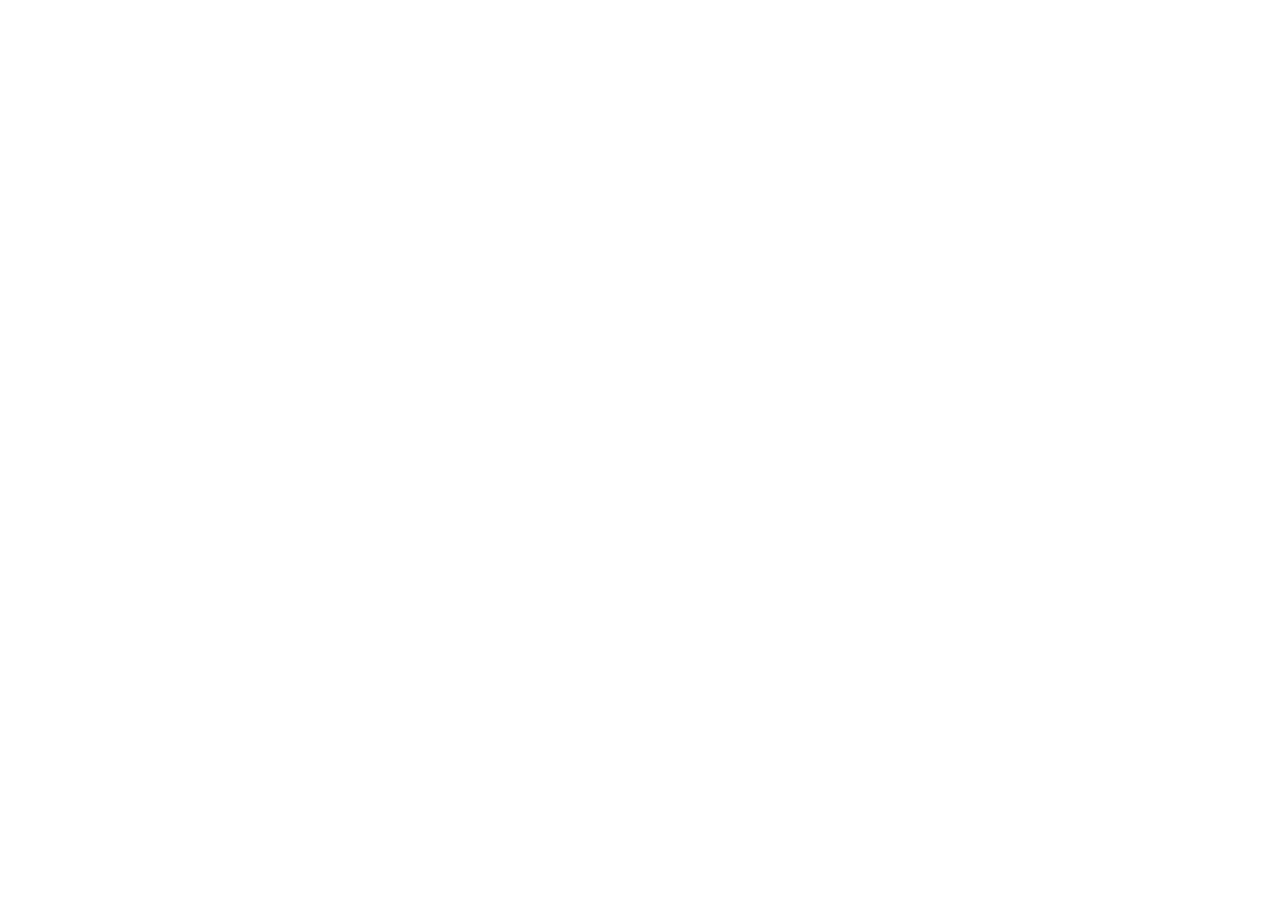
==== docs/index.html @ 1a52dd32 "docs agregado" ====
<!doctype html><html lang="en"><head><meta charset="utf-8"/><link rel="icon" href="/favicon.ico"/><meta name="viewport" content="width=device-width,initial-scale=1"/><meta name="theme-color" content="#000000"/><meta name="description" content="Web site created using create-react-app"/><link rel="apple-touch-icon" href="/logo192.png"/><link rel="manifest" href="/manifest.json"/><head><link rel="stylesheet" href="https://cdnjs.cloudflare.com/ajax/libs/animate.css/4.1.1/animate.min.css"/><link href="/static/css/main.4b0afb1a.chunk.css" rel="stylesheet"></head><title>React App</title></head><body><noscript>You need to enable JavaScript to run this app.</noscript><div id="root"></div><script>!function(e){function r(r){for(var n,p,f=r[0],i=r[1],l=r[2],c=0,s=[];c<f.length;c++)p=f[c],Object.prototype.hasOwnProperty.call(o,p)&&o[p]&&s.push(o[p][0]),o[p]=0;for(n in i)Object.prototype.hasOwnProperty.call(i,n)&&(e[n]=i[n]);for(a&&a(r);s.length;)s.shift()();return u.push.apply(u,l||[]),t()}function t(){for(var e,r=0;r<u.length;r++){for(var t=u[r],n=!0,f=1;f<t.length;f++){var i=t[f];0!==o[i]&&(n=!1)}n&&(u.splice(r--,1),e=p(p.s=t[0]))}return e}var n={},o={1:0},u=[];function p(r){if(n[r])return n[r].exports;var t=n[r]={i:r,l:!1,exports:{}};return e[r].call(t.exports,t,t.exports,p),t.l=!0,t.exports}p.m=e,p.c=n,p.d=function(e,r,t){p.o(e,r)||Object.defineProperty(e,r,{enumerable:!0,get:t})},p.r=function(e){"undefined"!=typeof Symbol&&Symbol.toStringTag&&Object.defineProperty(e,Symbol.toStringTag,{value:"Module"}),Object.defineProperty(e,"__esModule",{value:!0})},p.t=function(e,r){if(1&r&&(e=p(e)),8&r)return e;if(4&r&&"object"==typeof e&&e&&e.__esModule)return e;var t=Object.create(null);if(p.r(t),Object.defineProperty(t,"default",{enumerable:!0,value:e}),2&r&&"string"!=typeof e)for(var n in e)p.d(t,n,function(r){return e[r]}.bind(null,n));return t},p.n=function(e){var r=e&&e.__esModule?function(){return e.default}:function(){return e};return p.d(r,"a",r),r},p.o=function(e,r){return Object.prototype.hasOwnProperty.call(e,r)},p.p="/";var f=this["webpackJsonpgif-expert-app"]=this["webpackJsonpgif-expert-app"]||[],i=f.push.bind(f);f.push=r,f=f.slice();for(var l=0;l<f.length;l++)r(f[l]);var a=i;t()}([])</script><script src="/static/js/2.c2141f2b.chunk.js"></script><script src="/static/js/main.78c0a320.chunk.js"></script></body></html>
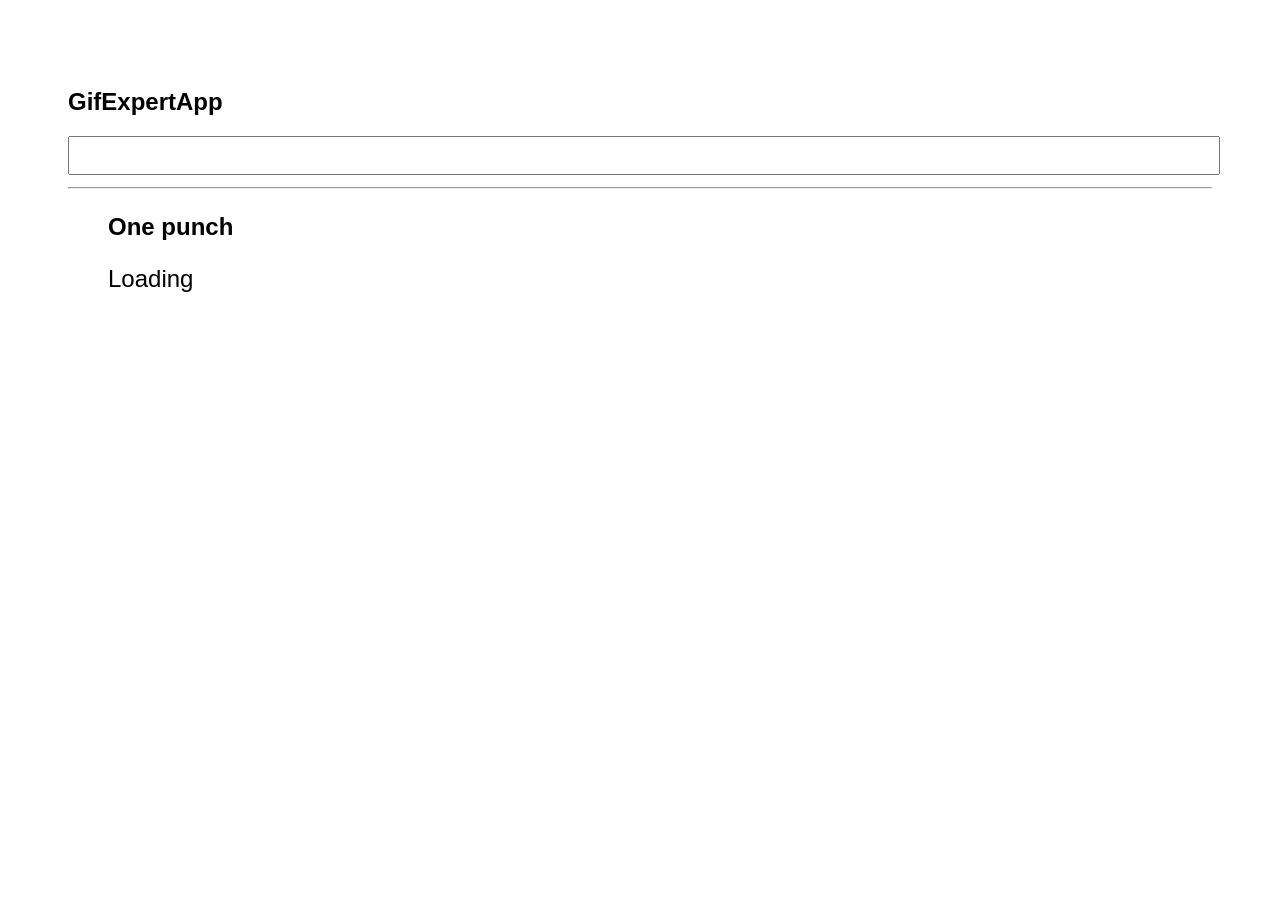
==== commit cecb6c98: "index.html actualizado" ====
--- a/docs/index.html
+++ b/docs/index.html
@@ -1 +1,120 @@
-<!doctype html><html lang="en"><head><meta charset="utf-8"/><link rel="icon" href="/favicon.ico"/><meta name="viewport" content="width=device-width,initial-scale=1"/><meta name="theme-color" content="#000000"/><meta name="description" content="Web site created using create-react-app"/><link rel="apple-touch-icon" href="/logo192.png"/><link rel="manifest" href="/manifest.json"/><head><link rel="stylesheet" href="https://cdnjs.cloudflare.com/ajax/libs/animate.css/4.1.1/animate.min.css"/><link href="/static/css/main.4b0afb1a.chunk.css" rel="stylesheet"></head><title>React App</title></head><body><noscript>You need to enable JavaScript to run this app.</noscript><div id="root"></div><script>!function(e){function r(r){for(var n,p,f=r[0],i=r[1],l=r[2],c=0,s=[];c<f.length;c++)p=f[c],Object.prototype.hasOwnProperty.call(o,p)&&o[p]&&s.push(o[p][0]),o[p]=0;for(n in i)Object.prototype.hasOwnProperty.call(i,n)&&(e[n]=i[n]);for(a&&a(r);s.length;)s.shift()();return u.push.apply(u,l||[]),t()}function t(){for(var e,r=0;r<u.length;r++){for(var t=u[r],n=!0,f=1;f<t.length;f++){var i=t[f];0!==o[i]&&(n=!1)}n&&(u.splice(r--,1),e=p(p.s=t[0]))}return e}var n={},o={1:0},u=[];function p(r){if(n[r])return n[r].exports;var t=n[r]={i:r,l:!1,exports:{}};return e[r].call(t.exports,t,t.exports,p),t.l=!0,t.exports}p.m=e,p.c=n,p.d=function(e,r,t){p.o(e,r)||Object.defineProperty(e,r,{enumerable:!0,get:t})},p.r=function(e){"undefined"!=typeof Symbol&&Symbol.toStringTag&&Object.defineProperty(e,Symbol.toStringTag,{value:"Module"}),Object.defineProperty(e,"__esModule",{value:!0})},p.t=function(e,r){if(1&r&&(e=p(e)),8&r)return e;if(4&r&&"object"==typeof e&&e&&e.__esModule)return e;var t=Object.create(null);if(p.r(t),Object.defineProperty(t,"default",{enumerable:!0,value:e}),2&r&&"string"!=typeof e)for(var n in e)p.d(t,n,function(r){return e[r]}.bind(null,n));return t},p.n=function(e){var r=e&&e.__esModule?function(){return e.default}:function(){return e};return p.d(r,"a",r),r},p.o=function(e,r){return Object.prototype.hasOwnProperty.call(e,r)},p.p="/";var f=this["webpackJsonpgif-expert-app"]=this["webpackJsonpgif-expert-app"]||[],i=f.push.bind(f);f.push=r,f=f.slice();for(var l=0;l<f.length;l++)r(f[l]);var a=i;t()}([])</script><script src="/static/js/2.c2141f2b.chunk.js"></script><script src="/static/js/main.78c0a320.chunk.js"></script></body></html>+<!DOCTYPE html>
+<html lang="en">
+  <head>
+    <meta charset="utf-8" />
+    <link rel="icon" href="./favicon.ico" />
+    <meta name="viewport" content="width=device-width,initial-scale=1" />
+    <meta name="theme-color" content="#000000" />
+    <meta
+      name="description"
+      content="Web site created using create-react-app"
+    />
+    <link rel="apple-touch-icon" href="./logo192.png" />
+    <link rel="manifest" href="./manifest.json" />
+    <head>
+      <link
+        rel="stylesheet"
+        href="https://cdnjs.cloudflare.com/ajax/libs/animate.css/4.1.1/animate.min.css"
+      />
+      <link href="./static/css/main.4b0afb1a.chunk.css" rel="stylesheet" />
+    </head>
+    <title>React App</title>
+  </head>
+  <body>
+    <noscript>You need to enable JavaScript to run this app.</noscript>
+    <div id="root"></div>
+    <script>
+      !(function (e) {
+        function r(r) {
+          for (
+            var n, p, f = r[0], i = r[1], l = r[2], c = 0, s = [];
+            c < f.length;
+            c++
+          )
+            (p = f[c]),
+              Object.prototype.hasOwnProperty.call(o, p) &&
+                o[p] &&
+                s.push(o[p][0]),
+              (o[p] = 0);
+          for (n in i)
+            Object.prototype.hasOwnProperty.call(i, n) && (e[n] = i[n]);
+          for (a && a(r); s.length; ) s.shift()();
+          return u.push.apply(u, l || []), t();
+        }
+        function t() {
+          for (var e, r = 0; r < u.length; r++) {
+            for (var t = u[r], n = !0, f = 1; f < t.length; f++) {
+              var i = t[f];
+              0 !== o[i] && (n = !1);
+            }
+            n && (u.splice(r--, 1), (e = p((p.s = t[0]))));
+          }
+          return e;
+        }
+        var n = {},
+          o = { 1: 0 },
+          u = [];
+        function p(r) {
+          if (n[r]) return n[r].exports;
+          var t = (n[r] = { i: r, l: !1, exports: {} });
+          return e[r].call(t.exports, t, t.exports, p), (t.l = !0), t.exports;
+        }
+        (p.m = e),
+          (p.c = n),
+          (p.d = function (e, r, t) {
+            p.o(e, r) ||
+              Object.defineProperty(e, r, { enumerable: !0, get: t });
+          }),
+          (p.r = function (e) {
+            "undefined" != typeof Symbol &&
+              Symbol.toStringTag &&
+              Object.defineProperty(e, Symbol.toStringTag, { value: "Module" }),
+              Object.defineProperty(e, "__esModule", { value: !0 });
+          }),
+          (p.t = function (e, r) {
+            if ((1 & r && (e = p(e)), 8 & r)) return e;
+            if (4 & r && "object" == typeof e && e && e.__esModule) return e;
+            var t = Object.create(null);
+            if (
+              (p.r(t),
+              Object.defineProperty(t, "default", { enumerable: !0, value: e }),
+              2 & r && "string" != typeof e)
+            )
+              for (var n in e)
+                p.d(
+                  t,
+                  n,
+                  function (r) {
+                    return e[r];
+                  }.bind(null, n)
+                );
+            return t;
+          }),
+          (p.n = function (e) {
+            var r =
+              e && e.__esModule
+                ? function () {
+                    return e.default;
+                  }
+                : function () {
+                    return e;
+                  };
+            return p.d(r, "a", r), r;
+          }),
+          (p.o = function (e, r) {
+            return Object.prototype.hasOwnProperty.call(e, r);
+          }),
+          (p.p = "/");
+        var f = (this["webpackJsonpgif-expert-app"] =
+            this["webpackJsonpgif-expert-app"] || []),
+          i = f.push.bind(f);
+        (f.push = r), (f = f.slice());
+        for (var l = 0; l < f.length; l++) r(f[l]);
+        var a = i;
+        t();
+      })([]);
+    </script>
+    <script src="./static/js/2.c2141f2b.chunk.js"></script>
+    <script src="./static/js/main.78c0a320.chunk.js"></script>
+  </body>
+</html>
--- a/docs/static/css/main.4b0afb1a.chunk.css
+++ b/docs/static/css/main.4b0afb1a.chunk.css
@@ -0,0 +1,2 @@
+*{font-family:sans-serif;font-size:24px}body{padding:60px}input{color:grey;font-size:1.2rem;width:100%}.card-grid{display:flex;flex-direction:row;flex-wrap:wrap}.card{align-content:center;border:1px solid grey;border-radius:6px;margin-bottom:10px;margin-right:10px;overflow:hidden;width:15rem}.card h2{text-align:center}
+/*# sourceMappingURL=main.4b0afb1a.chunk.css.map */
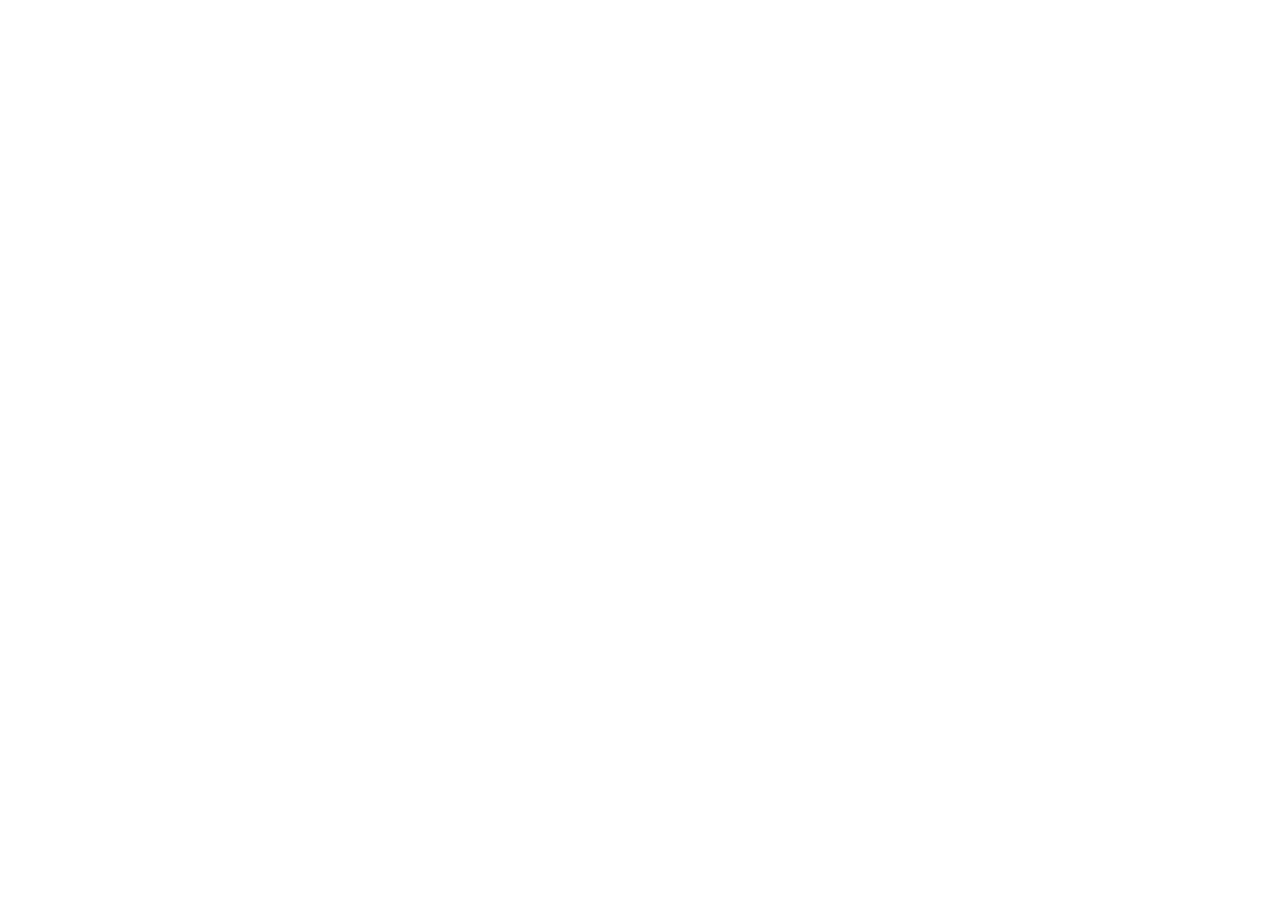
==== commit 738a43e6: "creado docs" ====
--- a/docs/index.html
+++ b/docs/index.html
@@ -1,120 +1 @@
-<!DOCTYPE html>
-<html lang="en">
-  <head>
-    <meta charset="utf-8" />
-    <link rel="icon" href="./favicon.ico" />
-    <meta name="viewport" content="width=device-width,initial-scale=1" />
-    <meta name="theme-color" content="#000000" />
-    <meta
-      name="description"
-      content="Web site created using create-react-app"
-    />
-    <link rel="apple-touch-icon" href="./logo192.png" />
-    <link rel="manifest" href="./manifest.json" />
-    <head>
-      <link
-        rel="stylesheet"
-        href="https://cdnjs.cloudflare.com/ajax/libs/animate.css/4.1.1/animate.min.css"
-      />
-      <link href="./static/css/main.4b0afb1a.chunk.css" rel="stylesheet" />
-    </head>
-    <title>React App</title>
-  </head>
-  <body>
-    <noscript>You need to enable JavaScript to run this app.</noscript>
-    <div id="root"></div>
-    <script>
-      !(function (e) {
-        function r(r) {
-          for (
-            var n, p, f = r[0], i = r[1], l = r[2], c = 0, s = [];
-            c < f.length;
-            c++
-          )
-            (p = f[c]),
-              Object.prototype.hasOwnProperty.call(o, p) &&
-                o[p] &&
-                s.push(o[p][0]),
-              (o[p] = 0);
-          for (n in i)
-            Object.prototype.hasOwnProperty.call(i, n) && (e[n] = i[n]);
-          for (a && a(r); s.length; ) s.shift()();
-          return u.push.apply(u, l || []), t();
-        }
-        function t() {
-          for (var e, r = 0; r < u.length; r++) {
-            for (var t = u[r], n = !0, f = 1; f < t.length; f++) {
-              var i = t[f];
-              0 !== o[i] && (n = !1);
-            }
-            n && (u.splice(r--, 1), (e = p((p.s = t[0]))));
-          }
-          return e;
-        }
-        var n = {},
-          o = { 1: 0 },
-          u = [];
-        function p(r) {
-          if (n[r]) return n[r].exports;
-          var t = (n[r] = { i: r, l: !1, exports: {} });
-          return e[r].call(t.exports, t, t.exports, p), (t.l = !0), t.exports;
-        }
-        (p.m = e),
-          (p.c = n),
-          (p.d = function (e, r, t) {
-            p.o(e, r) ||
-              Object.defineProperty(e, r, { enumerable: !0, get: t });
-          }),
-          (p.r = function (e) {
-            "undefined" != typeof Symbol &&
-              Symbol.toStringTag &&
-              Object.defineProperty(e, Symbol.toStringTag, { value: "Module" }),
-              Object.defineProperty(e, "__esModule", { value: !0 });
-          }),
-          (p.t = function (e, r) {
-            if ((1 & r && (e = p(e)), 8 & r)) return e;
-            if (4 & r && "object" == typeof e && e && e.__esModule) return e;
-            var t = Object.create(null);
-            if (
-              (p.r(t),
-              Object.defineProperty(t, "default", { enumerable: !0, value: e }),
-              2 & r && "string" != typeof e)
-            )
-              for (var n in e)
-                p.d(
-                  t,
-                  n,
-                  function (r) {
-                    return e[r];
-                  }.bind(null, n)
-                );
-            return t;
-          }),
-          (p.n = function (e) {
-            var r =
-              e && e.__esModule
-                ? function () {
-                    return e.default;
-                  }
-                : function () {
-                    return e;
-                  };
-            return p.d(r, "a", r), r;
-          }),
-          (p.o = function (e, r) {
-            return Object.prototype.hasOwnProperty.call(e, r);
-          }),
-          (p.p = "/");
-        var f = (this["webpackJsonpgif-expert-app"] =
-            this["webpackJsonpgif-expert-app"] || []),
-          i = f.push.bind(f);
-        (f.push = r), (f = f.slice());
-        for (var l = 0; l < f.length; l++) r(f[l]);
-        var a = i;
-        t();
-      })([]);
-    </script>
-    <script src="./static/js/2.c2141f2b.chunk.js"></script>
-    <script src="./static/js/main.78c0a320.chunk.js"></script>
-  </body>
-</html>
+<!doctype html><html lang="en"><head><meta charset="utf-8"/><link rel="icon" href="/favicon.ico"/><meta name="viewport" content="width=device-width,initial-scale=1"/><meta name="theme-color" content="#000000"/><meta name="description" content="Web site created using create-react-app"/><link rel="apple-touch-icon" href="/logo192.png"/><link rel="manifest" href="/manifest.json"/><head><link rel="stylesheet" href="https://cdnjs.cloudflare.com/ajax/libs/animate.css/4.1.1/animate.min.css"/><link href="/static/css/main.ec121eab.chunk.css" rel="stylesheet"></head><title>React App</title></head><body><noscript>You need to enable JavaScript to run this app.</noscript><div id="root"></div><script>!function(e){function r(r){for(var n,p,f=r[0],i=r[1],l=r[2],c=0,s=[];c<f.length;c++)p=f[c],Object.prototype.hasOwnProperty.call(o,p)&&o[p]&&s.push(o[p][0]),o[p]=0;for(n in i)Object.prototype.hasOwnProperty.call(i,n)&&(e[n]=i[n]);for(a&&a(r);s.length;)s.shift()();return u.push.apply(u,l||[]),t()}function t(){for(var e,r=0;r<u.length;r++){for(var t=u[r],n=!0,f=1;f<t.length;f++){var i=t[f];0!==o[i]&&(n=!1)}n&&(u.splice(r--,1),e=p(p.s=t[0]))}return e}var n={},o={1:0},u=[];function p(r){if(n[r])return n[r].exports;var t=n[r]={i:r,l:!1,exports:{}};return e[r].call(t.exports,t,t.exports,p),t.l=!0,t.exports}p.m=e,p.c=n,p.d=function(e,r,t){p.o(e,r)||Object.defineProperty(e,r,{enumerable:!0,get:t})},p.r=function(e){"undefined"!=typeof Symbol&&Symbol.toStringTag&&Object.defineProperty(e,Symbol.toStringTag,{value:"Module"}),Object.defineProperty(e,"__esModule",{value:!0})},p.t=function(e,r){if(1&r&&(e=p(e)),8&r)return e;if(4&r&&"object"==typeof e&&e&&e.__esModule)return e;var t=Object.create(null);if(p.r(t),Object.defineProperty(t,"default",{enumerable:!0,value:e}),2&r&&"string"!=typeof e)for(var n in e)p.d(t,n,function(r){return e[r]}.bind(null,n));return t},p.n=function(e){var r=e&&e.__esModule?function(){return e.default}:function(){return e};return p.d(r,"a",r),r},p.o=function(e,r){return Object.prototype.hasOwnProperty.call(e,r)},p.p="/";var f=this["webpackJsonpgif-expert-app"]=this["webpackJsonpgif-expert-app"]||[],i=f.push.bind(f);f.push=r,f=f.slice();for(var l=0;l<f.length;l++)r(f[l]);var a=i;t()}([])</script><script src="/static/js/2.d7e8fe83.chunk.js"></script><script src="/static/js/main.62551a7e.chunk.js"></script></body></html>
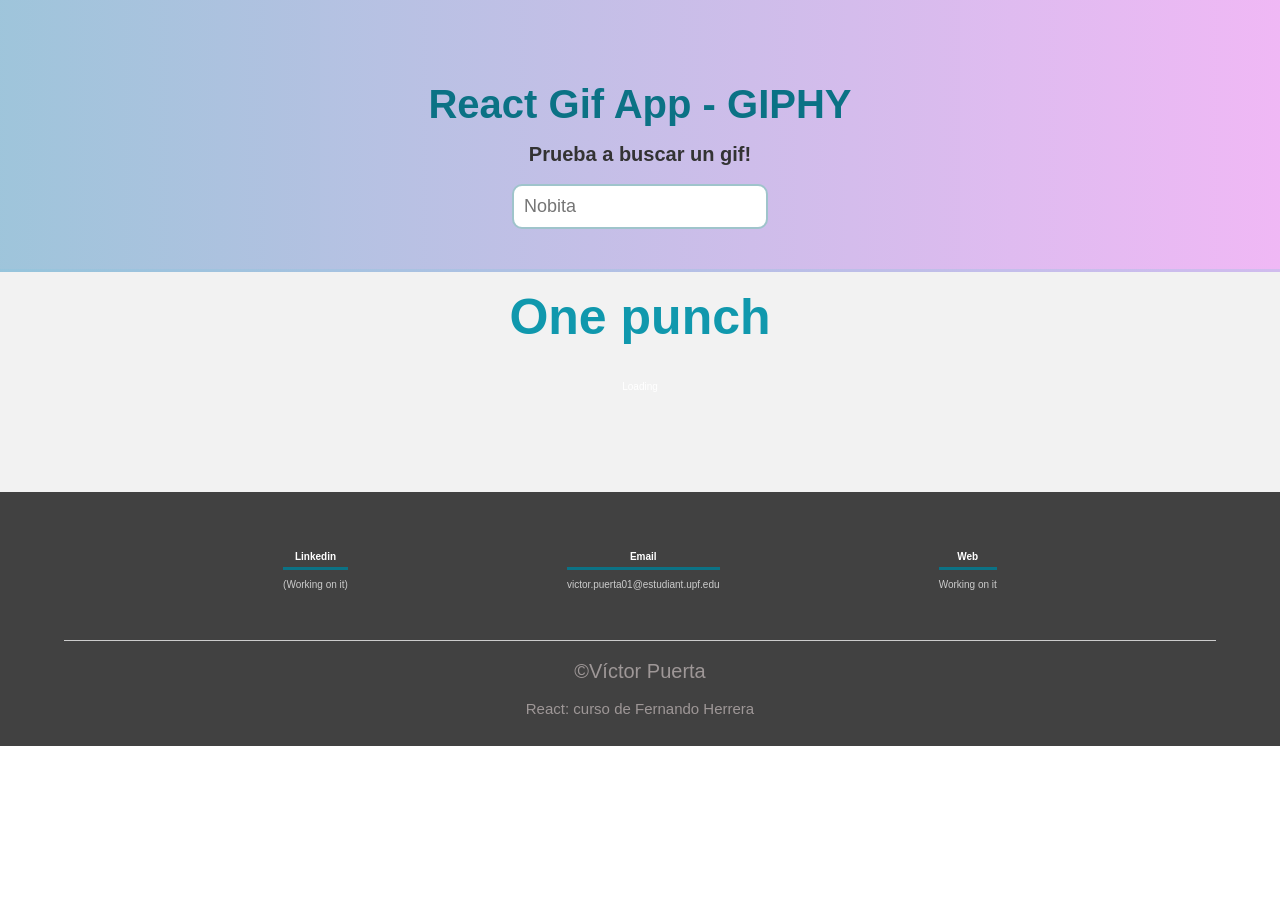
==== commit d47ad6ca: "ahora si" ====
--- a/docs/index.html
+++ b/docs/index.html
@@ -1 +1,120 @@
-<!doctype html><html lang="en"><head><meta charset="utf-8"/><link rel="icon" href="/favicon.ico"/><meta name="viewport" content="width=device-width,initial-scale=1"/><meta name="theme-color" content="#000000"/><meta name="description" content="Web site created using create-react-app"/><link rel="apple-touch-icon" href="/logo192.png"/><link rel="manifest" href="/manifest.json"/><head><link rel="stylesheet" href="https://cdnjs.cloudflare.com/ajax/libs/animate.css/4.1.1/animate.min.css"/><link href="/static/css/main.ec121eab.chunk.css" rel="stylesheet"></head><title>React App</title></head><body><noscript>You need to enable JavaScript to run this app.</noscript><div id="root"></div><script>!function(e){function r(r){for(var n,p,f=r[0],i=r[1],l=r[2],c=0,s=[];c<f.length;c++)p=f[c],Object.prototype.hasOwnProperty.call(o,p)&&o[p]&&s.push(o[p][0]),o[p]=0;for(n in i)Object.prototype.hasOwnProperty.call(i,n)&&(e[n]=i[n]);for(a&&a(r);s.length;)s.shift()();return u.push.apply(u,l||[]),t()}function t(){for(var e,r=0;r<u.length;r++){for(var t=u[r],n=!0,f=1;f<t.length;f++){var i=t[f];0!==o[i]&&(n=!1)}n&&(u.splice(r--,1),e=p(p.s=t[0]))}return e}var n={},o={1:0},u=[];function p(r){if(n[r])return n[r].exports;var t=n[r]={i:r,l:!1,exports:{}};return e[r].call(t.exports,t,t.exports,p),t.l=!0,t.exports}p.m=e,p.c=n,p.d=function(e,r,t){p.o(e,r)||Object.defineProperty(e,r,{enumerable:!0,get:t})},p.r=function(e){"undefined"!=typeof Symbol&&Symbol.toStringTag&&Object.defineProperty(e,Symbol.toStringTag,{value:"Module"}),Object.defineProperty(e,"__esModule",{value:!0})},p.t=function(e,r){if(1&r&&(e=p(e)),8&r)return e;if(4&r&&"object"==typeof e&&e&&e.__esModule)return e;var t=Object.create(null);if(p.r(t),Object.defineProperty(t,"default",{enumerable:!0,value:e}),2&r&&"string"!=typeof e)for(var n in e)p.d(t,n,function(r){return e[r]}.bind(null,n));return t},p.n=function(e){var r=e&&e.__esModule?function(){return e.default}:function(){return e};return p.d(r,"a",r),r},p.o=function(e,r){return Object.prototype.hasOwnProperty.call(e,r)},p.p="/";var f=this["webpackJsonpgif-expert-app"]=this["webpackJsonpgif-expert-app"]||[],i=f.push.bind(f);f.push=r,f=f.slice();for(var l=0;l<f.length;l++)r(f[l]);var a=i;t()}([])</script><script src="/static/js/2.d7e8fe83.chunk.js"></script><script src="/static/js/main.62551a7e.chunk.js"></script></body></html>+<!DOCTYPE html>
+<html lang="en">
+  <head>
+    <meta charset="utf-8" />
+    <link rel="icon" href="./favicon.ico" />
+    <meta name="viewport" content="width=device-width,initial-scale=1" />
+    <meta name="theme-color" content="#000000" />
+    <meta
+      name="description"
+      content="Web site created using create-react-app"
+    />
+    <link rel="apple-touch-icon" href="./logo192.png" />
+    <link rel="manifest" href="./manifest.json" />
+    <head>
+      <link
+        rel="stylesheet"
+        href="https://cdnjs.cloudflare.com/ajax/libs/animate.css/4.1.1/animate.min.css"
+      />
+      <link href="./static/css/main.ec121eab.chunk.css" rel="stylesheet" />
+    </head>
+    <title>React App</title>
+  </head>
+  <body>
+    <noscript>You need to enable JavaScript to run this app.</noscript>
+    <div id="root"></div>
+    <script>
+      !(function (e) {
+        function r(r) {
+          for (
+            var n, p, f = r[0], i = r[1], l = r[2], c = 0, s = [];
+            c < f.length;
+            c++
+          )
+            (p = f[c]),
+              Object.prototype.hasOwnProperty.call(o, p) &&
+                o[p] &&
+                s.push(o[p][0]),
+              (o[p] = 0);
+          for (n in i)
+            Object.prototype.hasOwnProperty.call(i, n) && (e[n] = i[n]);
+          for (a && a(r); s.length; ) s.shift()();
+          return u.push.apply(u, l || []), t();
+        }
+        function t() {
+          for (var e, r = 0; r < u.length; r++) {
+            for (var t = u[r], n = !0, f = 1; f < t.length; f++) {
+              var i = t[f];
+              0 !== o[i] && (n = !1);
+            }
+            n && (u.splice(r--, 1), (e = p((p.s = t[0]))));
+          }
+          return e;
+        }
+        var n = {},
+          o = { 1: 0 },
+          u = [];
+        function p(r) {
+          if (n[r]) return n[r].exports;
+          var t = (n[r] = { i: r, l: !1, exports: {} });
+          return e[r].call(t.exports, t, t.exports, p), (t.l = !0), t.exports;
+        }
+        (p.m = e),
+          (p.c = n),
+          (p.d = function (e, r, t) {
+            p.o(e, r) ||
+              Object.defineProperty(e, r, { enumerable: !0, get: t });
+          }),
+          (p.r = function (e) {
+            "undefined" != typeof Symbol &&
+              Symbol.toStringTag &&
+              Object.defineProperty(e, Symbol.toStringTag, { value: "Module" }),
+              Object.defineProperty(e, "__esModule", { value: !0 });
+          }),
+          (p.t = function (e, r) {
+            if ((1 & r && (e = p(e)), 8 & r)) return e;
+            if (4 & r && "object" == typeof e && e && e.__esModule) return e;
+            var t = Object.create(null);
+            if (
+              (p.r(t),
+              Object.defineProperty(t, "default", { enumerable: !0, value: e }),
+              2 & r && "string" != typeof e)
+            )
+              for (var n in e)
+                p.d(
+                  t,
+                  n,
+                  function (r) {
+                    return e[r];
+                  }.bind(null, n)
+                );
+            return t;
+          }),
+          (p.n = function (e) {
+            var r =
+              e && e.__esModule
+                ? function () {
+                    return e.default;
+                  }
+                : function () {
+                    return e;
+                  };
+            return p.d(r, "a", r), r;
+          }),
+          (p.o = function (e, r) {
+            return Object.prototype.hasOwnProperty.call(e, r);
+          }),
+          (p.p = "/");
+        var f = (this["webpackJsonpgif-expert-app"] =
+            this["webpackJsonpgif-expert-app"] || []),
+          i = f.push.bind(f);
+        (f.push = r), (f = f.slice());
+        for (var l = 0; l < f.length; l++) r(f[l]);
+        var a = i;
+        t();
+      })([]);
+    </script>
+    <script src="./static/js/2.d7e8fe83.chunk.js"></script>
+    <script src="./static/js/main.62551a7e.chunk.js"></script>
+  </body>
+</html>
--- a/docs/static/css/main.ec121eab.chunk.css
+++ b/docs/static/css/main.ec121eab.chunk.css
@@ -0,0 +1,2 @@
+*{padding:0;margin:0;box-sizing:border-box}html{font-size:62.5%}input{border:none}body{font-family:sans-serif;line-height:1;font-weight:400;color:#fff;background-color:#fff}.section-input{display:flex;align-items:center;justify-content:center;flex-direction:column;padding:8.4rem 8.4rem 4rem;grid-gap:2rem;gap:2rem;border-bottom:3px solid rgba(131,194,219,.288);background:linear-gradient(90deg,rgba(111,168,201,.671),rgba(232,148,240,.664))}.section-input h2{font-size:4rem;color:#0b7285;font-weight:800}.phrase{color:#333;font-size:2rem;font-weight:600}.section-input input{font-size:1.8rem;padding:1rem;border-radius:10px;border:2px solid rgba(111,167,177,.6627450980392157)}.section-cards{background-color:#f2f2f2}.container{display:flex;flex-direction:column;align-items:center;max-width:120rem;padding:0 3.2rem;margin:0 auto}.section-cards h3{max-width:120rem;padding:2rem;font-size:5rem;font-weight:600;color:#1098ad;margin-bottom:2rem}.card-grid{align-items:center;display:grid;grid-template-columns:repeat(5,1fr);width:100%;justify-content:center;grid-gap:2rem;gap:2rem;margin:0 auto 10rem}.card{align-self:center;border:2px solid #000;border-radius:12px;width:100%;height:100%;box-shadow:0 2px 15px #000;transition:all .3s}.card,.card-link{position:relative;overflow:hidden}.card-link{cursor:pointer;box-shadow:0 0 6px rgba(0,0,0,.5)}.card-img{width:100%;height:100%;object-fit:cover;display:block}.card:hover{-webkit-transform:scale(1.1);transform:scale(1.1)}footer{background:#414141;padding:60px 0 30px;margin:auto;overflow:hidden}.contenedor-footer{display:flex;width:90%;justify-content:space-evenly;margin:auto;padding-bottom:50px;border-bottom:1px solid #ccc}.content-foo{text-align:center}.content-foo h4{color:#fff;border-bottom:3px solid #0b7285;padding-bottom:5px;margin-bottom:10px}.content-foo p{color:#ccc}.content-foo a{color:#ccc;text-decoration:none}.titulo-final{font-size:20px}.curso,.titulo-final{text-align:center;margin:20px 0 0;color:#9e9797;font-weight:100}.curso{font-size:15px}
+/*# sourceMappingURL=main.ec121eab.chunk.css.map */
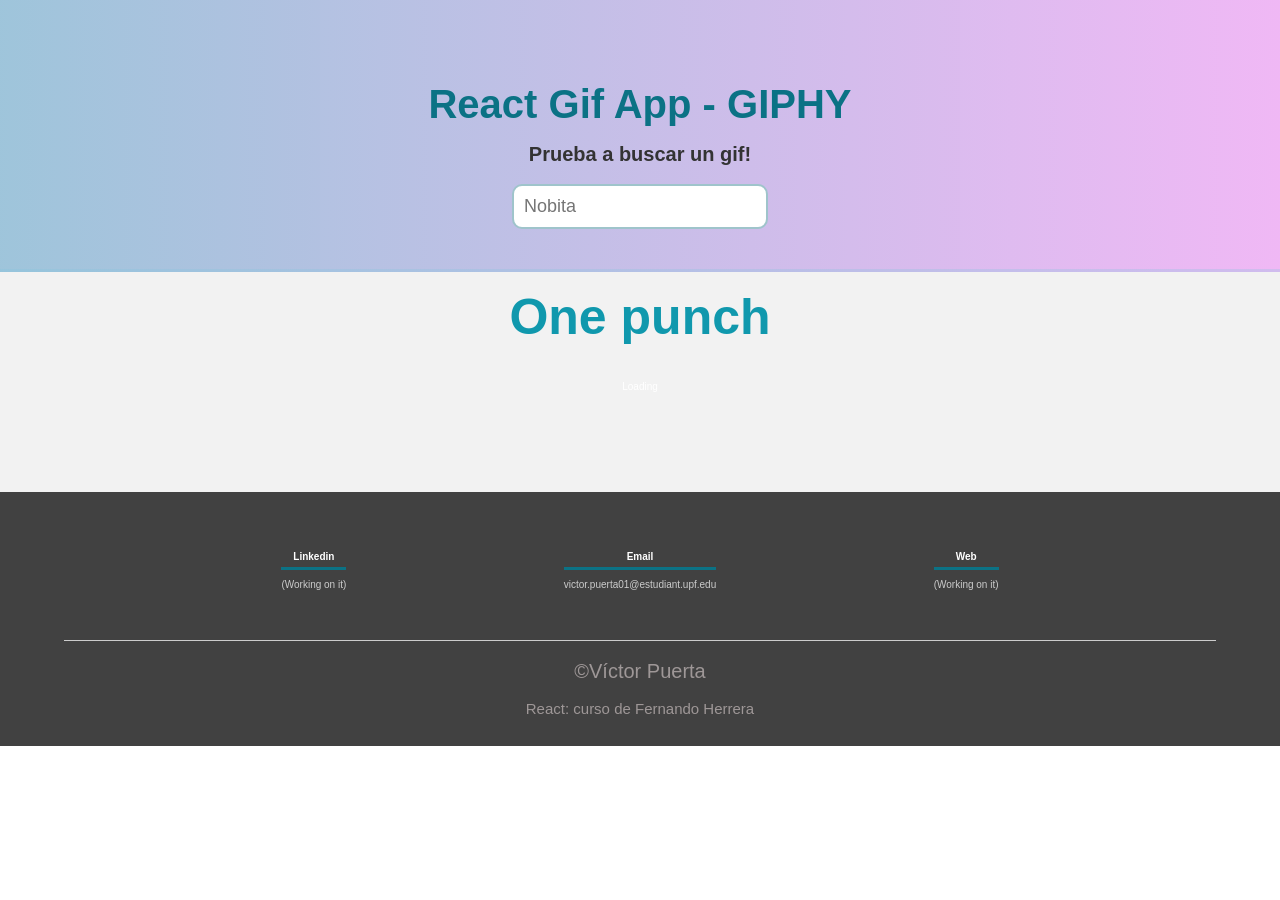
==== commit c6e18a28: "haciendo el responsive" ====
--- a/docs/index.html
+++ b/docs/index.html
@@ -16,7 +16,7 @@
         rel="stylesheet"
         href="https://cdnjs.cloudflare.com/ajax/libs/animate.css/4.1.1/animate.min.css"
       />
-      <link href="./static/css/main.ec121eab.chunk.css" rel="stylesheet" />
+      <link href="./static/css/main.edf5114d.chunk.css" rel="stylesheet" />
     </head>
     <title>React App</title>
   </head>
@@ -115,6 +115,6 @@
       })([]);
     </script>
     <script src="./static/js/2.d7e8fe83.chunk.js"></script>
-    <script src="./static/js/main.62551a7e.chunk.js"></script>
+    <script src="./static/js/main.178d4c5e.chunk.js"></script>
   </body>
 </html>
--- a/docs/static/css/main.edf5114d.chunk.css
+++ b/docs/static/css/main.edf5114d.chunk.css
@@ -0,0 +1,2 @@
+*{padding:0;margin:0;box-sizing:border-box}html{font-size:62.5%}input{border:none}body{font-family:sans-serif;line-height:1;font-weight:400;color:#fff;background-color:#fff}.section-input{display:flex;align-items:center;justify-content:center;flex-direction:column;padding:8.4rem 8.4rem 4rem;grid-gap:2rem;gap:2rem;border-bottom:3px solid rgba(131,194,219,.288);background:linear-gradient(90deg,rgba(111,168,201,.671),rgba(232,148,240,.664))}.section-input h2{font-size:4rem;color:#0b7285;font-weight:800}.phrase{color:#333;font-size:2rem;font-weight:600}.section-input input{font-size:1.8rem;padding:1rem;border-radius:10px;border:2px solid rgba(111,167,177,.6627450980392157)}.section-cards{background-color:#f2f2f2}.container{display:flex;flex-direction:column;align-items:center;max-width:120rem;padding:0 3.2rem;margin:0 auto}.section-cards h3{max-width:120rem;padding:2rem;font-size:5rem;font-weight:600;color:#1098ad;margin-bottom:2rem}.card-grid{align-items:center;display:grid;grid-template-columns:repeat(5,1fr);width:100%;justify-content:center;grid-gap:2rem;gap:2rem;margin:0 auto 10rem}.card{align-self:center;border:2px solid #000;border-radius:12px;width:100%;height:100%;box-shadow:0 2px 15px #000;transition:all .3s}.card,.card-link{position:relative;overflow:hidden}.card-link{cursor:pointer;box-shadow:0 0 6px rgba(0,0,0,.5)}.card-img{width:100%;height:100%;object-fit:cover;display:block}.card:hover{-webkit-transform:scale(1.1);transform:scale(1.1)}footer{background:#414141;padding:60px 0 30px;margin:auto;overflow:hidden}.contenedor-footer{display:flex;width:90%;justify-content:space-evenly;margin:auto;padding-bottom:50px;border-bottom:1px solid #ccc}.content-foo{text-align:center}.content-foo h4{color:#fff;border-bottom:3px solid #0b7285;padding-bottom:5px;margin-bottom:10px}.content-foo p{color:#ccc}.content-foo a{color:#ccc;text-decoration:none}.titulo-final{font-size:20px}.curso,.titulo-final{text-align:center;margin:20px 0 0;color:#9e9797;font-weight:100}.curso{font-size:15px}@media screen and (max-width:900px){.card-grid{grid-template-columns:repeat(2,1fr)}.section-input h2{font-size:3rem}}@media screen and (max-width:500px){.card-grid{grid-template-columns:repeat(1,1fr)}.section-input h2{font-size:2rem}.phrase{font-size:1.5rem}.textos-header{height:200px;margin-top:0;width:100%}.textos-header h2{font-size:23px;margin-bottom:10px}.contenedor-footer{flex-direction:column}.content-foo{margin-bottom:20px;text-align:center}.content-foo h4{border:none}.content-foo p{color:#ccc;padding-bottom:20px}.titulo-final{font-size:20px}}
+/*# sourceMappingURL=main.edf5114d.chunk.css.map */
